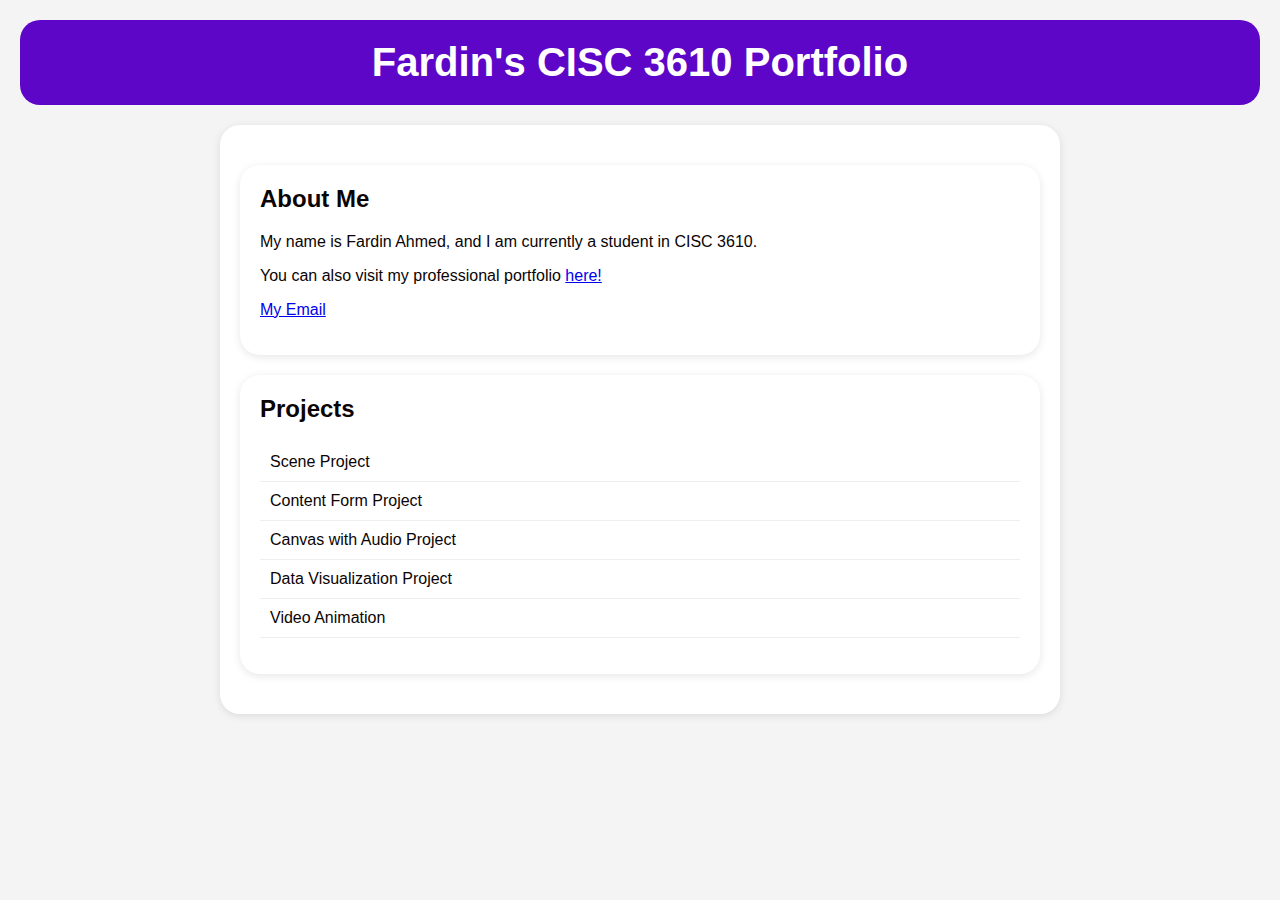
==== index.html @ a371b469 "init: cisc3610 project portfolio site" ====
<!DOCTYPE html>
<html lang="en">
<head>
  <meta charset="UTF-8">
  <meta name="viewport" content="width=device-width, initial-scale=1.0">
  <title>CISC 3610 Portfolio</title>
  <link rel="stylesheet" href="style.css">
</head>
<body>
  <header>
    <h1>Fardin's CISC 3610 Portfolio</h1>
  </header>
  <section id="projects">

    <section id="about">
        <h2>About Me</h2>
        <p>My name is Fardin Ahmed, and I am currently a student in CISC 3610.</p>
        <p>You can also visit my professional portfolio <a href="https://fardinahmed.com">here!</a></p>
        <p><a id="emailLink" href="#">My Email</a></p>
    </section>

  <section id="projects">
    <h2>Projects</h2>
    <ul>
      <li id="scene">Scene Project</li>
      <li id="content">Content Form Project</li>
      <li id="canvas">Canvas with Audio Project</li>
      <li id="data">Data Visualization Project</li>
      <li id="video">Video Animation</li>
    </ul>
  </section>
  <script src="script.js"></script>
</body>
</html>
---- style.css ----
body {
    font-family: Arial, sans-serif;
    background-color: #f4f4f4;
    color: #0b0404;
    margin: 0;
    padding: 0;
  }
  header {
    background: #5d06c8;
    color: #fff;
    padding: 20px 0;
    text-align: center;
    margin: 20px;
    border-radius: 20px;
  }
  h1 {
    margin: 0;
    font-size: 2.5em;
  }
  section {
    max-width: 800px;
    margin: 20px auto;
    padding: 20px;
    background: #fff;
    border-radius: 20px;
    box-shadow: 0 2px 8px rgba(0,0,0,0.1);
  }
  h2 {
    margin-top: 0;
  }
  ul {
    list-style: none;
    padding: 0;
  }
  li {
    padding: 10px;
    border-bottom: 1px solid #eee;
    cursor: pointer;
  }
  li:hover {
    background-color: #f9f9f9;
  }
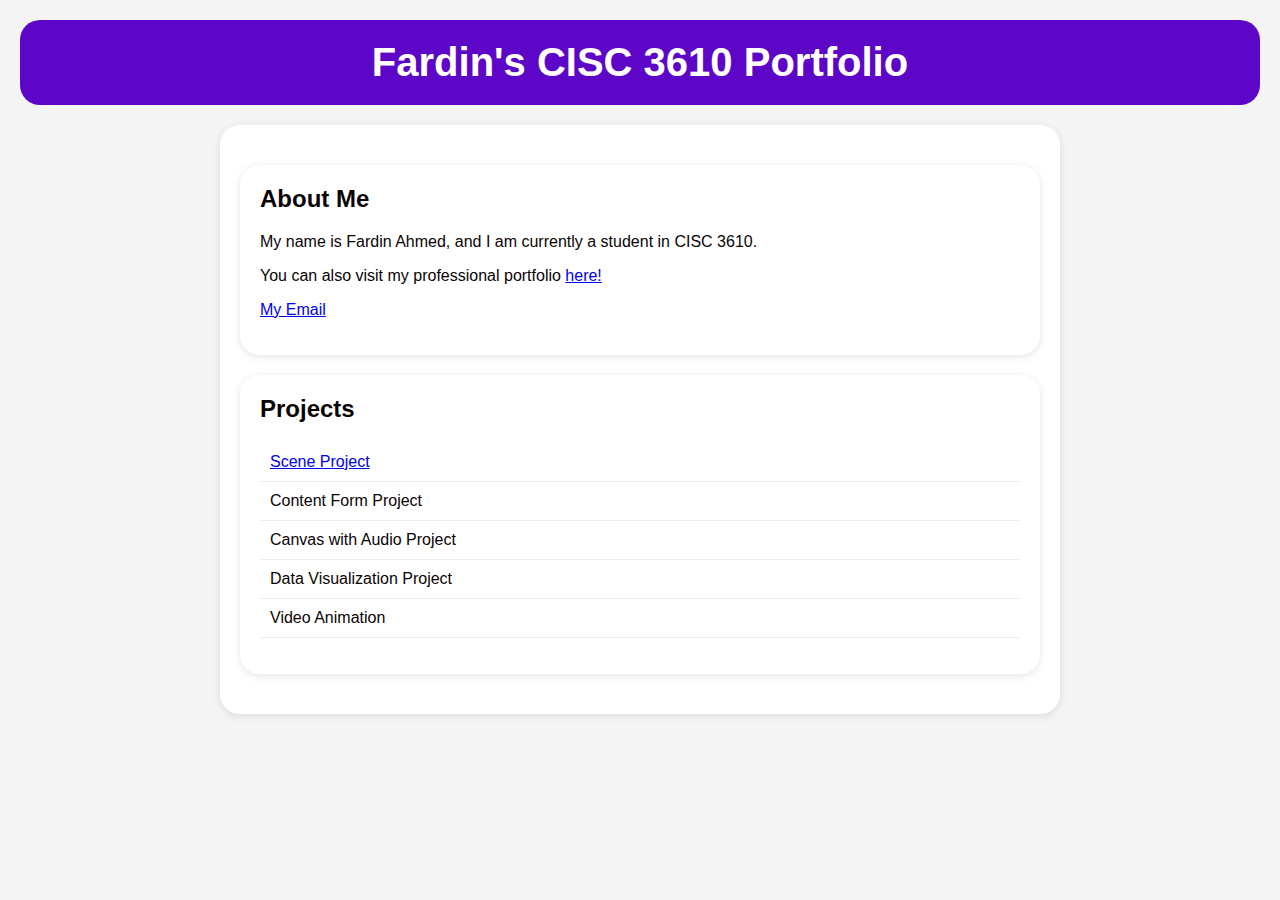
==== commit 25fc6857: "page: Canvas Project" ====
--- a/index.html
+++ b/index.html
@@ -22,7 +22,7 @@
   <section id="projects">
     <h2>Projects</h2>
     <ul>
-      <li id="scene">Scene Project</li>
+      <li id="scene"><a href="scene-project/scene.html">Scene Project</a></li>
       <li id="content">Content Form Project</li>
       <li id="canvas">Canvas with Audio Project</li>
       <li id="data">Data Visualization Project</li>
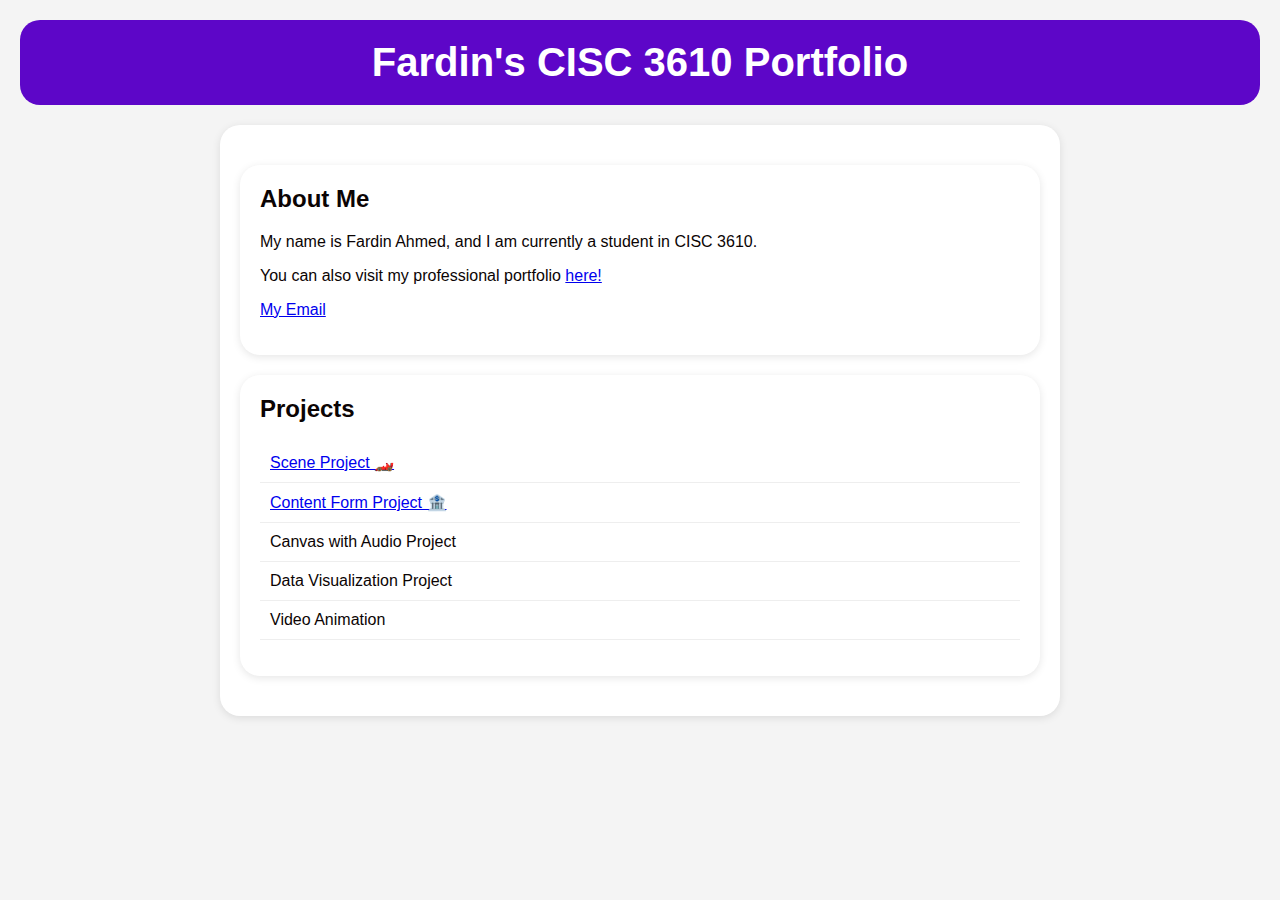
==== commit 8b7e6d08: "added link to content-form project" ====
--- a/index.html
+++ b/index.html
@@ -22,8 +22,8 @@
   <section id="projects">
     <h2>Projects</h2>
     <ul>
-      <li id="scene"><a href="scene-project/scene.html">Scene Project</a></li>
-      <li id="content">Content Form Project</li>
+      <li id="scene"><a href="scene-project/scene.html">Scene Project 🏎️</a></li>
+      <li id="content"><a href="content-form/index.html">Content Form Project 🏦</a></li>
       <li id="canvas">Canvas with Audio Project</li>
       <li id="data">Data Visualization Project</li>
       <li id="video">Video Animation</li>
